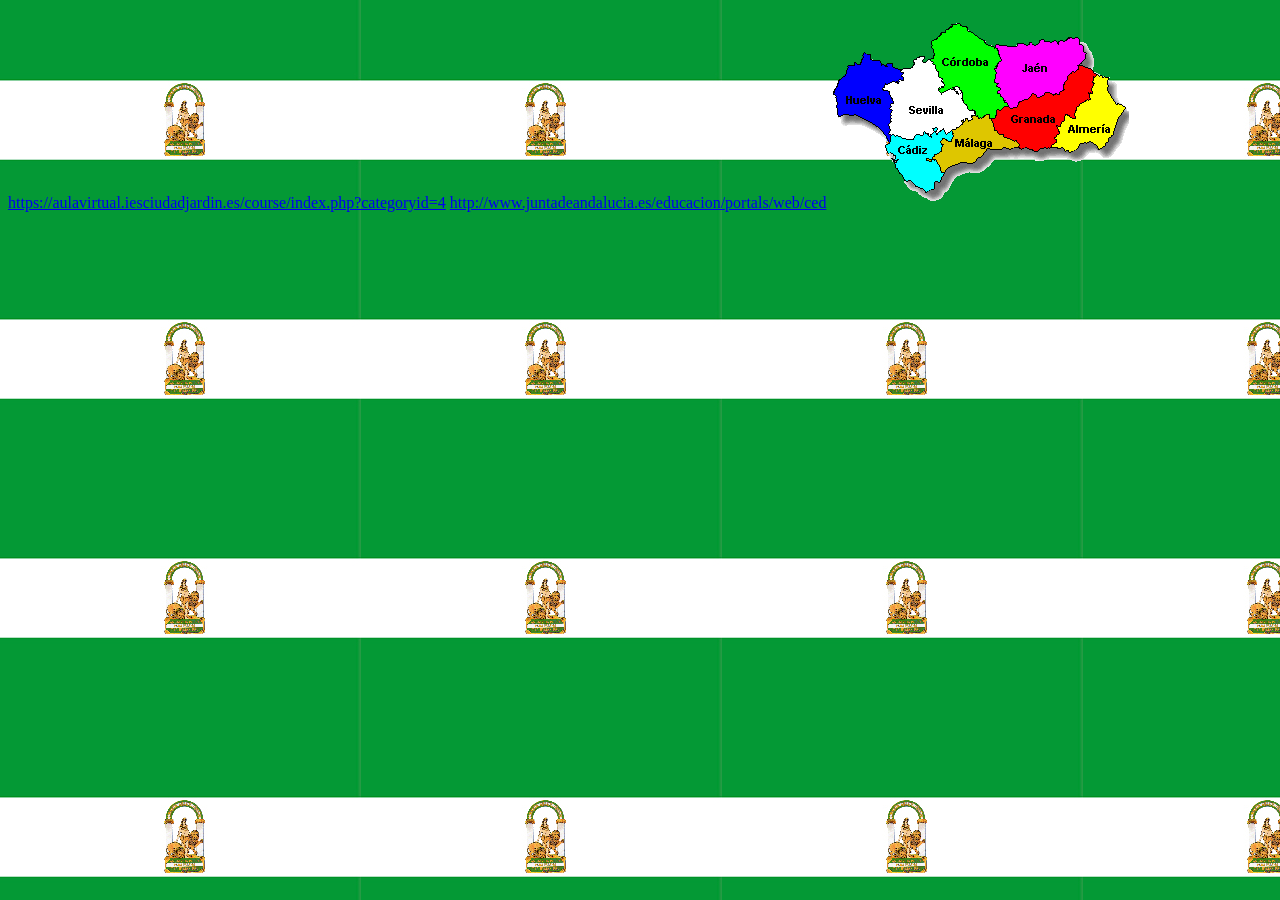
==== ejercicio2.html @ 6e265f2f "12/11/2018" ====
<!DOCTYPE html>
<html lang="en">
<head>
    <meta charset="UTF-8">
    <meta name="viewport" content="width=device-width, initial-scale=1.0">
    <meta http-equiv="X-UA-Compatible" content="ie=edge">
    <title>Document</title>
</head>
<body background="hola.jpg">
    <a target="_blank" href="https://aulavirtual.iesciudadjardin.es/course/index.php?categoryid=4">https://aulavirtual.iesciudadjardin.es/course/index.php?categoryid=4</a>
    <a href="http://www.juntadeandalucia.es/educacion/portals/web/ced">http://www.juntadeandalucia.es/educacion/portals/web/ced</a>

<img src="mapa.gif"/>

<a target="http://www.juntadeandalucia.es/educacion/webportal/web/delegacion-huelva"></a>
<a target="http://www.juntadeandalucia.es/educacion/webportal/web/delegacion-sevilla"></a>
<a target="http://www.juntadeandalucia.es/educacion/webportal/web/delegacion-cadiz"></a>
<a target="http://www.juntadeandalucia.es/educacion/webportal/web/delegacion-malaga"></a>
<a target="http://www.juntadeandalucia.es/educacion/webportal/web/delegacion-cordoba"></a>
<a target="http://www.juntadeandalucia.es/educacion/webportal/web/delegacion-jaen"></a>
<a target="http://www.juntadeandalucia.es/educacion/webportal/web/delegacion-granada"></a>
<a target="http://www.juntadeandalucia.es/educacion/webportal/web/delegacion-almeria"></a>



</body>
</html>
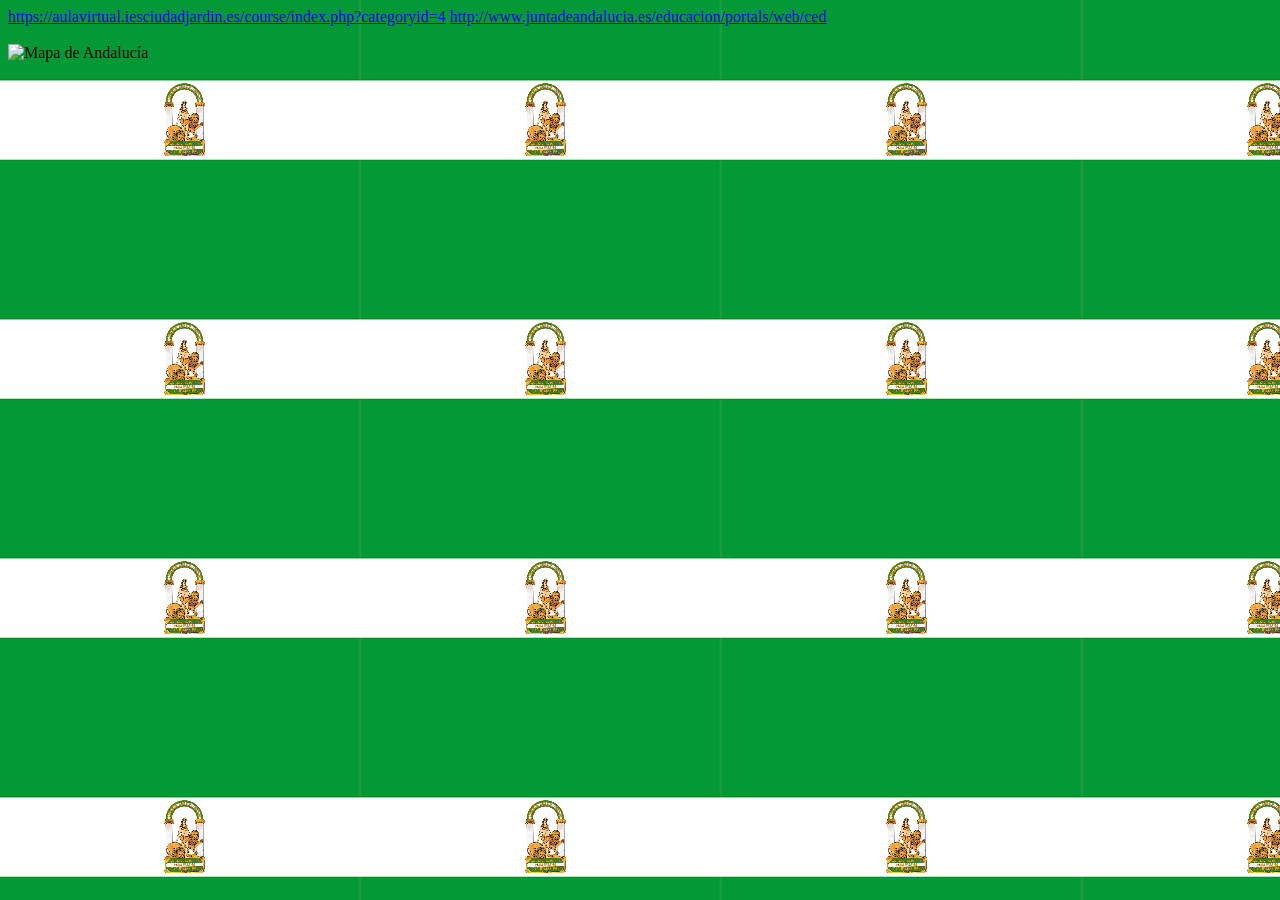
==== commit 69b4bebf: "10/12/2018" ====
--- a/ejercicio2.html
+++ b/ejercicio2.html
@@ -9,19 +9,19 @@
 <body background="hola.jpg">
     <a target="_blank" href="https://aulavirtual.iesciudadjardin.es/course/index.php?categoryid=4">https://aulavirtual.iesciudadjardin.es/course/index.php?categoryid=4</a>
     <a href="http://www.juntadeandalucia.es/educacion/portals/web/ced">http://www.juntadeandalucia.es/educacion/portals/web/ced</a>
+<br></br>
+<img src="c:\Users\Alumno\Desktop\Lenguaje de marcas/mapa.png" alt="Mapa de Andalucía" usemap="#formas" ismap="ismap"/>
 
-<img src="mapa.gif"/>
-
-<a target="http://www.juntadeandalucia.es/educacion/webportal/web/delegacion-huelva"></a>
-<a target="http://www.juntadeandalucia.es/educacion/webportal/web/delegacion-sevilla"></a>
-<a target="http://www.juntadeandalucia.es/educacion/webportal/web/delegacion-cadiz"></a>
-<a target="http://www.juntadeandalucia.es/educacion/webportal/web/delegacion-malaga"></a>
-<a target="http://www.juntadeandalucia.es/educacion/webportal/web/delegacion-cordoba"></a>
-<a target="http://www.juntadeandalucia.es/educacion/webportal/web/delegacion-jaen"></a>
-<a target="http://www.juntadeandalucia.es/educacion/webportal/web/delegacion-granada"></a>
-<a target="http://www.juntadeandalucia.es/educacion/webportal/web/delegacion-almeria"></a>
-
-
+<map name="formas" id="formas">
+    <area shape="rect" coords="99,363,251,469" href="http://www.juntadeandalucia.es/educacion/webportal/web/delegacion-huelva" target="_blank">
+    <area shape="rect" coords="385,395,559,481" href="http://www.juntadeandalucia.es/educacion/webportal/web/delegacion-sevilla" target="_blank">
+    <area shape="rect" coords="371,693,509,777" href="http://www.juntadeandalucia.es/educacion/webportal/web/delegacion-cadiz" target="_blank">
+    <area shape="rect" coords="687,627,869,689" href="http://www.juntadeandalucia.es/educacion/webportal/web/delegacion-malaga" target="_blank">
+    <area shape="rect" coords="621,249,851,347" href="http://www.juntadeandalucia.es/educacion/webportal/web/delegacion-cordoba" target="_blank">
+    <area shape="rect" coords="1003,259,1171,341" href="http://www.juntadeandalucia.es/educacion/webportal/web/delegacion-jaen" target="_blank">
+    <area shape="poly" coords="933,547,1155,483,1231,463,1227,517,1153,653" href="http://www.juntadeandalucia.es/educacion/webportal/web/delegacion-granada" target="_blank">
+    <area shape="poly" coords="1259,623,1389,473,1491,521,1431,645" href="http://www.juntadeandalucia.es/educacion/webportal/web/delegacion-almeria" target="_blank">
+</map>
 
 </body>
 </html>
